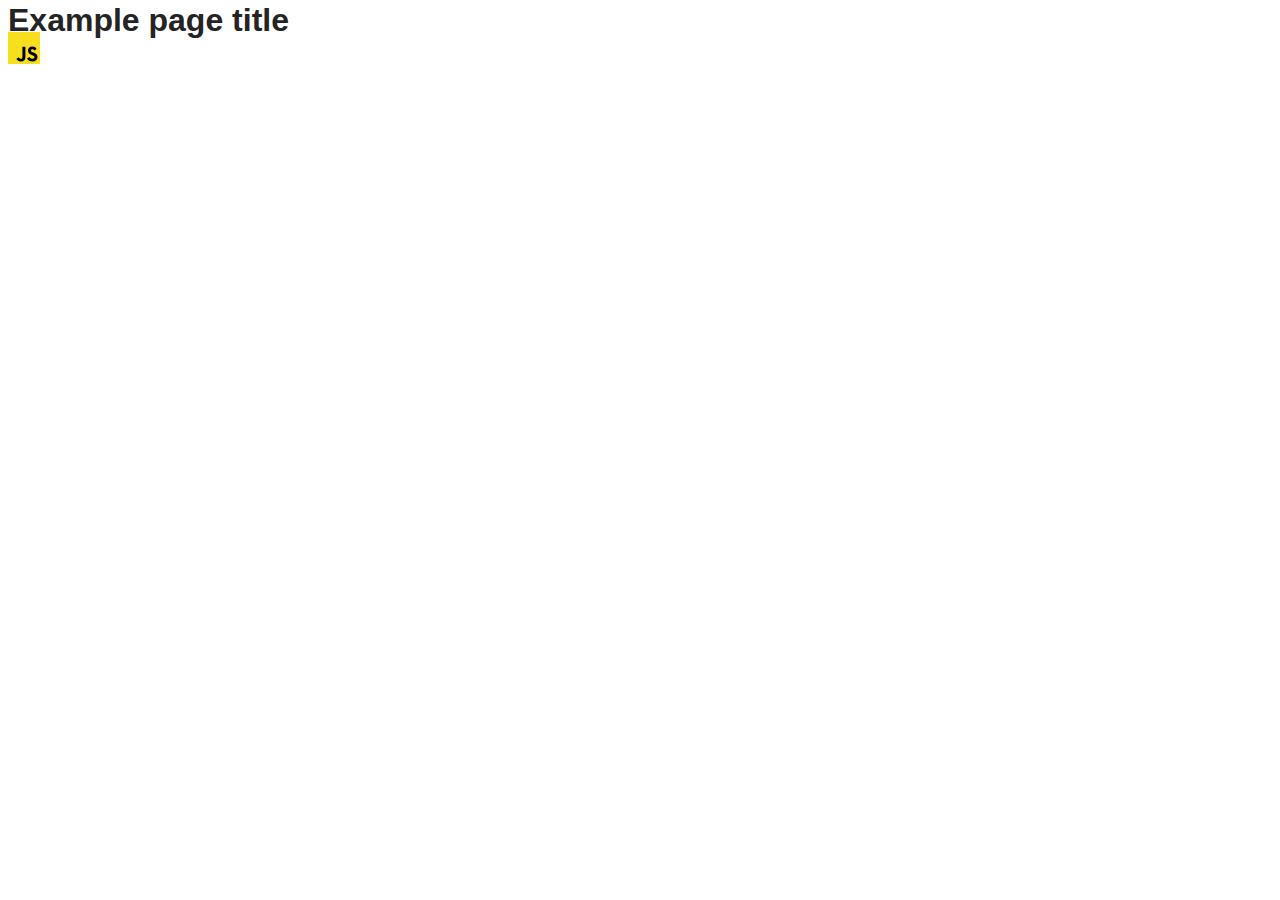
==== src/index.html @ 68d5f7de "Initial commit" ====
<!DOCTYPE html>
<html lang="en">
  <head>
    <meta charset="UTF-8" />
    <link rel="icon" type="image/svg+xml" href="/favicon.svg" />
    <meta name="viewport" content="width=device-width, initial-scale=1.0" />
    <title>Vanilla App Template</title>
    <link rel="stylesheet" href="./css/styles.css" />
  </head>
  <body>
    <load ="partials/header.html" />

    <section>
      <h1>Example page title</h1>
      <!-- Path to images as from index.html file -->
      <img src="./img/javascript.svg" alt="" />
    </section>

    <!-- Loads the specified .html file -->
    <load ="partials/vite-promo.html" />

    <script type="module" src="./main.js"></script>
  </body>
</html>
---- src/css/styles.css ----
/**
  |============================
  | include css partials with
  | default @import url()
  |============================
*/
@import url('./reset.css');
@import url('./vite-promo.css');
@import url('./header.css');

:root {
  font-family: Inter, Avenir, Helvetica, Arial, sans-serif;
  font-size: 16px;
  line-height: 24px;
  font-weight: 400;

  color: #242424;
  background-color: rgba(255, 255, 255, 0.87);

  font-synthesis: none;
  text-rendering: optimizeLegibility;
  -webkit-font-smoothing: antialiased;
  -moz-osx-font-smoothing: grayscale;
  -webkit-text-size-adjust: 100%;
}
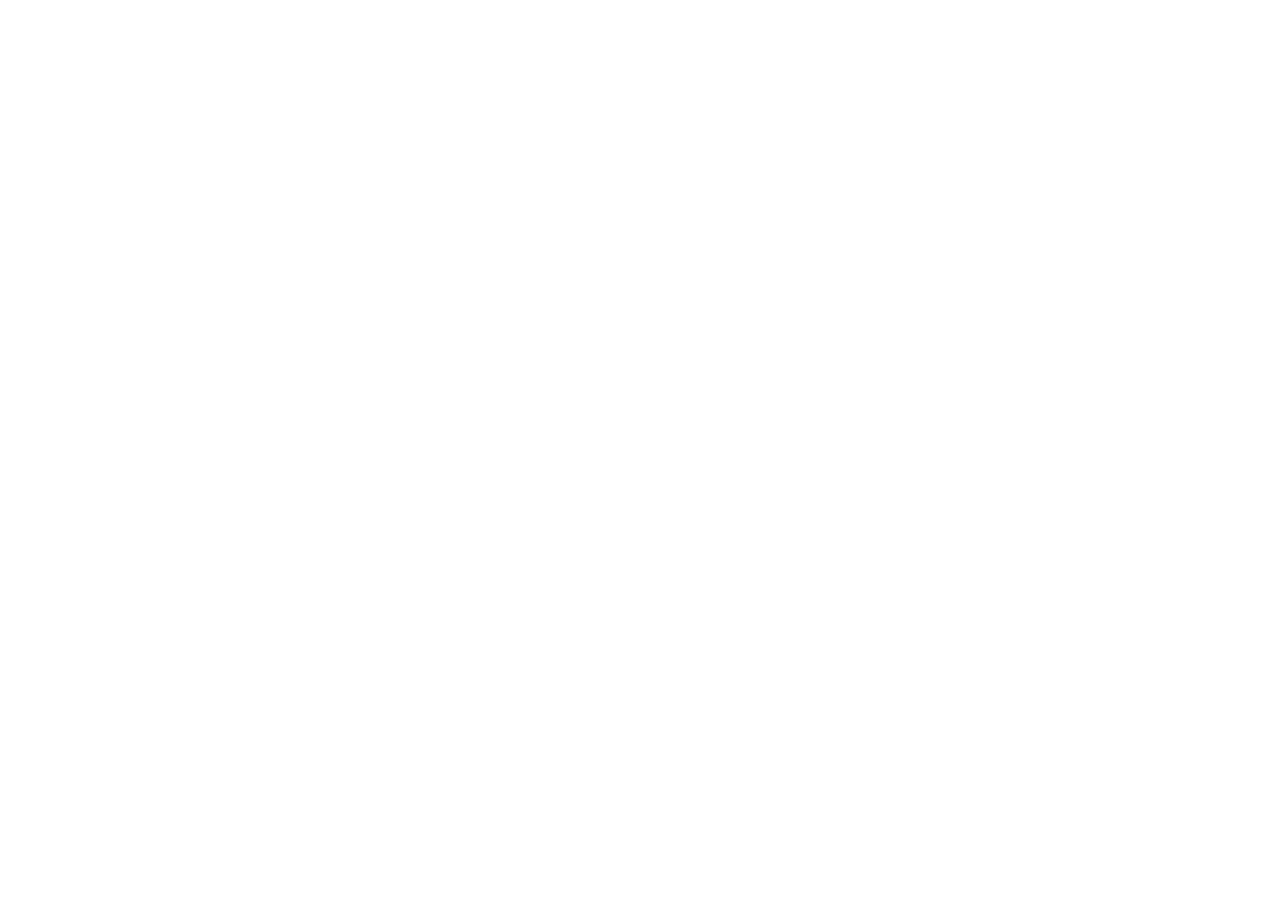
==== commit e5338be8: "m" ====
--- a/src/index.html
+++ b/src/index.html
@@ -10,15 +10,6 @@
   <body>
     <load ="partials/header.html" />
 
-    <section>
-      <h1>Example page title</h1>
-      <!-- Path to images as from index.html file -->
-      <img src="./img/javascript.svg" alt="" />
-    </section>
-
-    <!-- Loads the specified .html file -->
-    <load ="partials/vite-promo.html" />
-
-    <script type="module" src="./main.js"></script>
+    <script type="module" src="./js/1-gallery.js"></script>
   </body>
 </html>
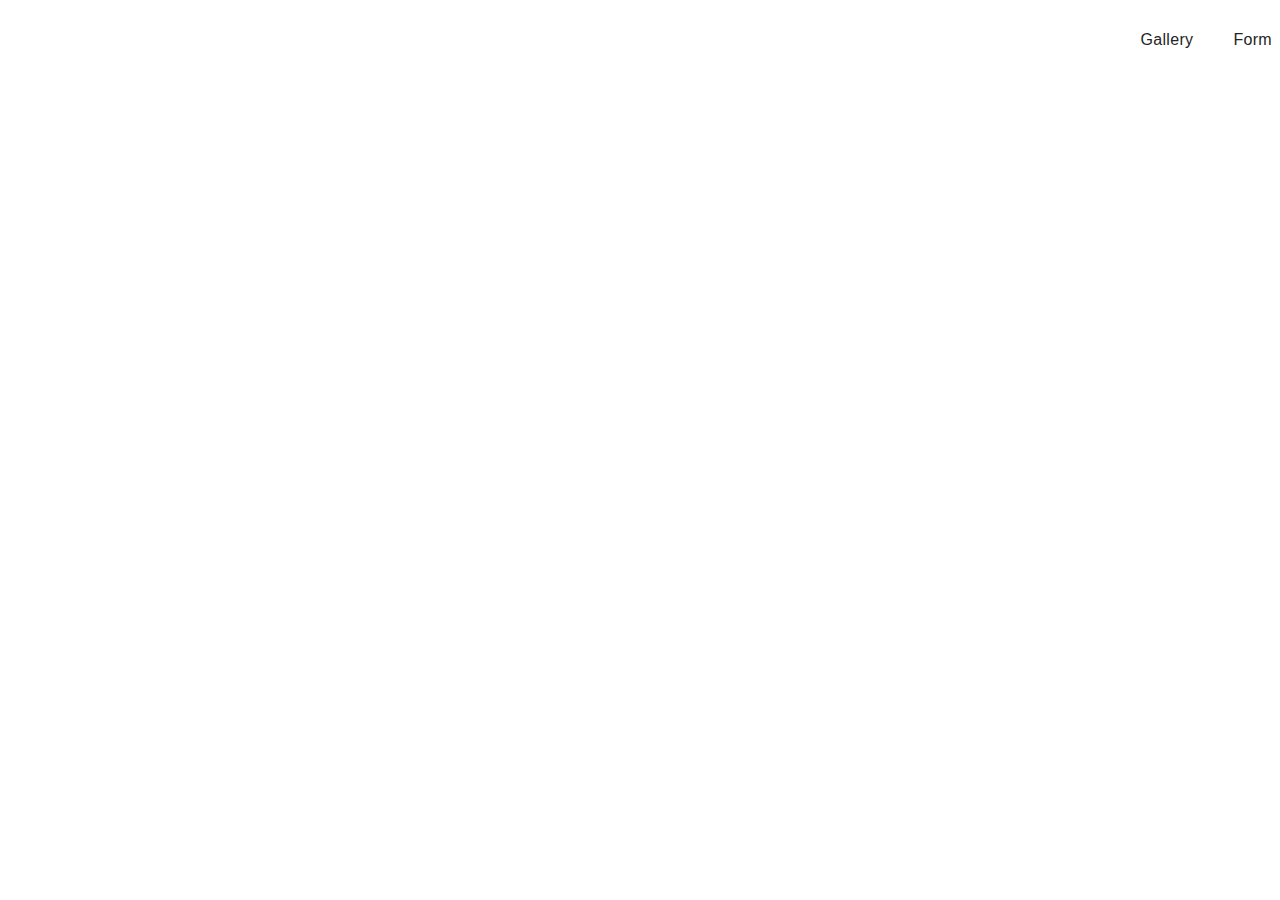
==== commit 0c59682f: "finished" ====
--- a/src/index.html
+++ b/src/index.html
@@ -4,12 +4,22 @@
     <meta charset="UTF-8" />
     <link rel="icon" type="image/svg+xml" href="/favicon.svg" />
     <meta name="viewport" content="width=device-width, initial-scale=1.0" />
-    <title>Vanilla App Template</title>
+    <title>homework9</title>
     <link rel="stylesheet" href="./css/styles.css" />
   </head>
   <body>
-    <load ="partials/header.html" />
+    <header class="header">
+      <nav class="nav">
+        <ul class="nav-list">
+          <li class="nav-item">
+            <a href="./1-gallery.html" class="nav-link">Gallery</a>
+          </li>
 
-    <script type="module" src="./js/1-gallery.js"></script>
+          <li class="nav-item">
+            <a href="./2-form.html" class="nav-link">Form </a>
+          </li>
+        </ul>
+      </nav>
+    </header>
   </body>
 </html>
